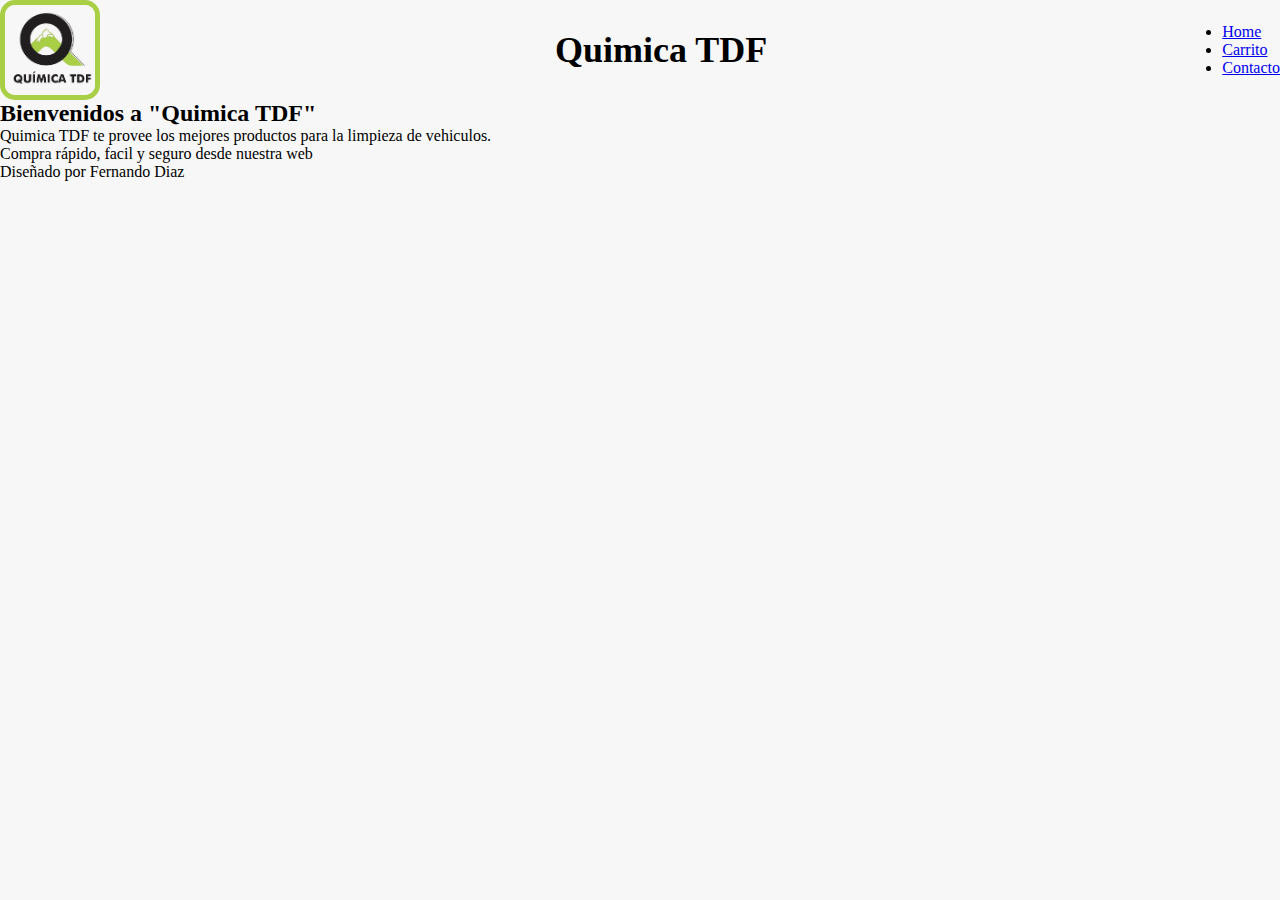
==== index.html @ bb647eb2 "Comienzo de pagina QTDF" ====
<!DOCTYPE html>
<html lang="en">
<head>
    <meta charset="UTF-8">
    <meta http-equiv="X-UA-Compatible" content="IE=edge">
    <meta name="viewport" content="width=device-width, initial-scale=1.0">
    <title>Quimica TDF</title>
    <link rel="icon" href="Imagenes/QuimicaTdf/Icono.ico">
    <link rel="stylesheet" href="style.css">
</head>
<body>
    <header>
        <div class="logo">
            <img src="Imagenes/QuimicaTdf/Logo.jpeg" alt="Logo">            
        </div>
        <div class="titulo">
            <h1>Quimica TDF</h1>
        </div>
        <nav id="navbar">
            <ul>
                <li><a href="index.html" class="actual">Home</a></li>
                <li><a href="carrito.html">Carrito</a></li>
                <li><a href="contacto.html">Contacto</a></li>
            </ul>
        </nav>
    </header>
    <section>
        <div class="container">
            <h2>Bienvenidos a "Quimica TDF"</h2>
            <p>Quimica TDF te provee los mejores productos para la limpieza de vehiculos.</p>
            <p>Compra rápido, facil y seguro desde nuestra web</p>
        </div>
    </section>
    <footer>
        <p>Diseñado por Fernando Diaz</p>
    </footer>
    <script src="script.js"></script>
</body>
</html>
---- style.css ----
*{
    padding: 0;
    margin: 0;
    box-sizing: border-box;
  
  }
  body{
    display: flex;
    flex-direction: column;
    font-family: 'Times New Roman', Times, serif;
    background-color: #f7f7f7;
  }
  header{
    display: flex;
    justify-content: space-between;
    align-items: center;
    height: 10%;
    background-color: #f7f7f7;
  }
  .logo{
    width: 100px;
    height: 100px;
  }
  div img{
    width: 100%;
    height: 100%;
    border-radius: 15%;
    border: solid 5px #a9cf46;
  }
  nav{
    display: flex;
  }
  h1 {
    font-size: 36px;
    text-align: center;
  }
  section{
    height: 80%;
  }
  footer{
    height: 10%;
  }
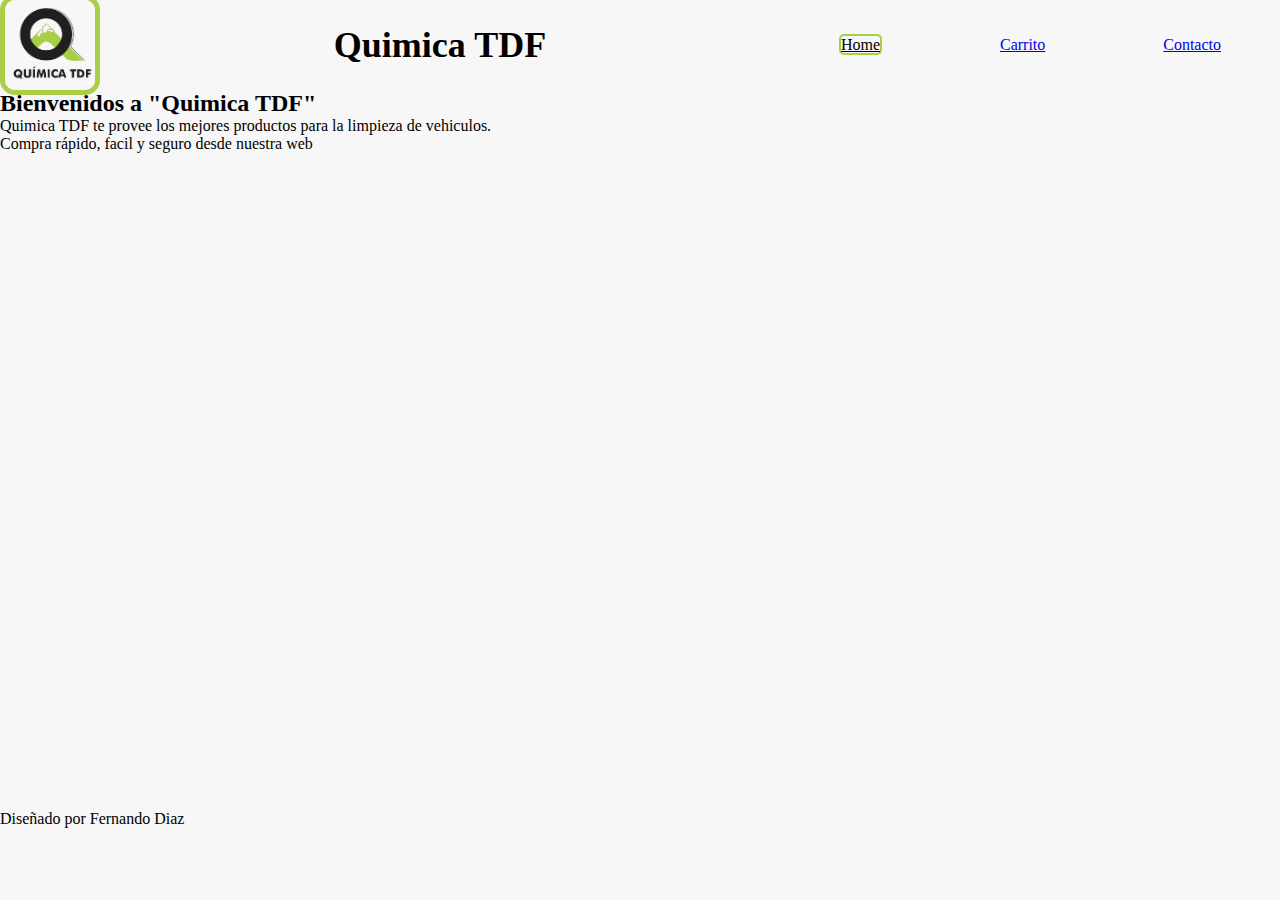
==== commit 901c7a3e: "Se continuo pagina Quimica tdf" ====
--- a/index.html
+++ b/index.html
@@ -16,13 +16,13 @@
         <div class="titulo">
             <h1>Quimica TDF</h1>
         </div>
-        <nav id="navbar">
-            <ul>
-                <li><a href="index.html" class="actual">Home</a></li>
-                <li><a href="carrito.html">Carrito</a></li>
-                <li><a href="contacto.html">Contacto</a></li>
-            </ul>
-        </nav>
+            <nav id="navbar">
+                <ul>
+                    <li><a href="index.html" class="actual">Home</a></li>
+                    <li><a href="carrito.html">Carrito</a></li>
+                    <li><a href="contacto.html">Contacto</a></li>
+                </ul>
+            </nav>
     </header>
     <section>
         <div class="container">
--- a/style.css
+++ b/style.css
@@ -4,7 +4,13 @@
     box-sizing: border-box;
   
   }
+  html{
+    width: 100%;
+    height: 100%;
+  }
   body{
+    min-width: 100%;
+    min-height: 100%;
     display: flex;
     flex-direction: column;
     font-family: 'Times New Roman', Times, serif;
@@ -14,8 +20,20 @@
     display: flex;
     justify-content: space-between;
     align-items: center;
-    height: 10%;
+    height: 10vh;
     background-color: #f7f7f7;
+  }
+  #navbar ul {
+    list-style: none;
+    display: flex;
+    justify-content: space-around;
+    align-items: center;
+    width: 100%;
+  }
+  #navbar ul li a.actual {
+    color: black;
+    border: solid 2px #a9cf46;
+    border-radius: 5px;
   }
   .logo{
     width: 100px;
@@ -27,16 +45,24 @@
     border-radius: 15%;
     border: solid 5px #a9cf46;
   }
+  .titulo{
+    display: flex;
+    justify-content: center;
+    align-items: center;
+    width: 300px;
+    height: 100px;
+  }
   nav{
+    width: 500px;
     display: flex;
+    justify-content: space-between;
   }
   h1 {
     font-size: 36px;
-    text-align: center;
   }
   section{
-    height: 80%;
+    height: 80vh;
   }
   footer{
-    height: 10%;
+    height: 10vh;
   }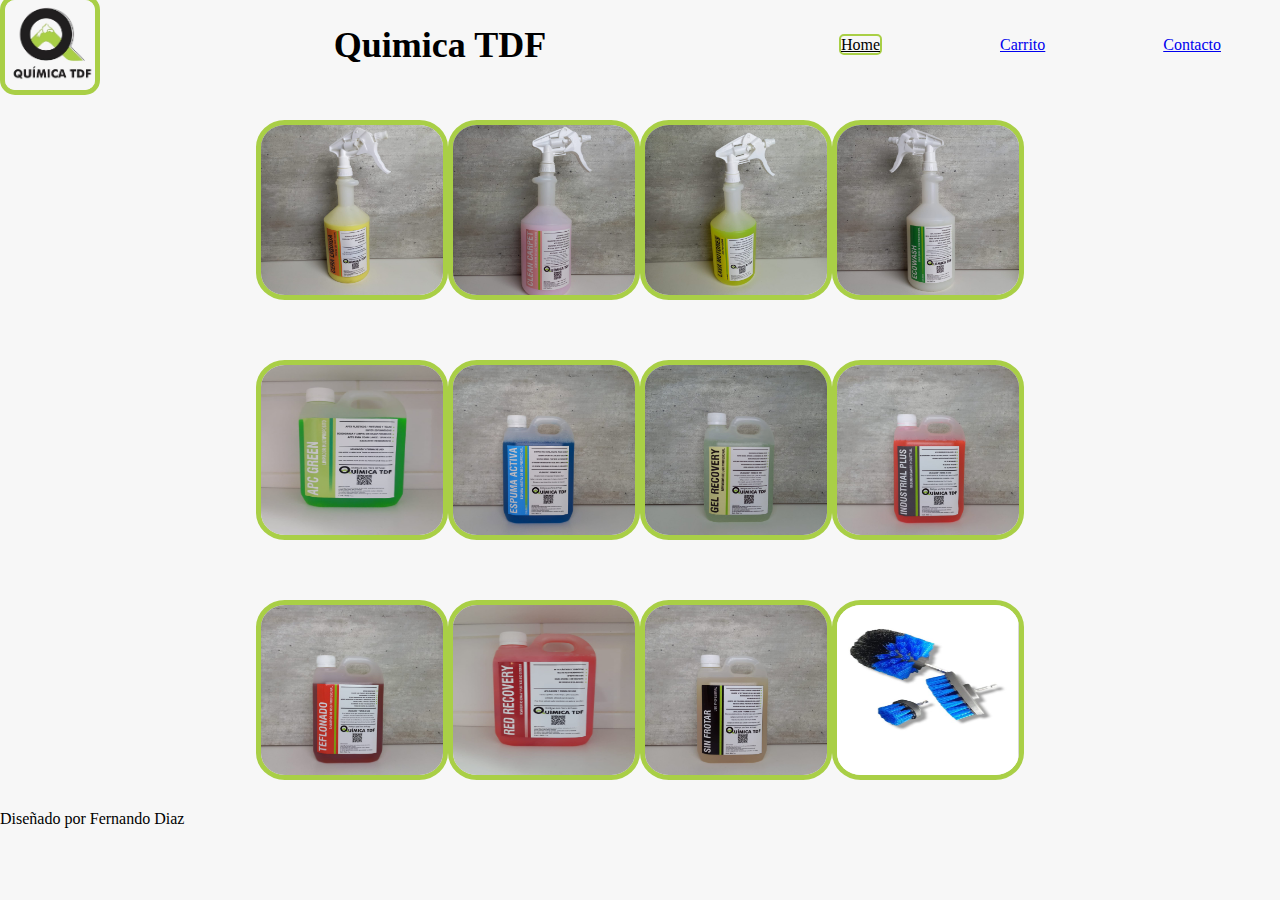
==== commit f0cd5bb8: "se agrego imagenes de productos" ====
--- a/index.html
+++ b/index.html
@@ -26,9 +26,48 @@
     </header>
     <section>
         <div class="container">
-            <h2>Bienvenidos a "Quimica TDF"</h2>
-            <p>Quimica TDF te provee los mejores productos para la limpieza de vehiculos.</p>
-            <p>Compra rápido, facil y seguro desde nuestra web</p>
+            <div class="sec">
+                <div class="articulo">
+                    <img src="Imagenes/QuimicaTdf/Cera liquida difusor 1L.jpeg" alt="" srcset="">
+                </div>
+                <div class="articulo">
+                    <img src="Imagenes/QuimicaTdf/Clena carpet difusor 1L.jpeg" alt="" srcset="">
+                </div>
+                <div class="articulo">
+                    <img src="Imagenes/QuimicaTdf/Lava motores difusor 1L.jpeg" alt="" srcset="">
+                </div>
+                <div class="articulo">
+                    <img src="Imagenes/QuimicaTdf/Eco wash difusor 1L.jpeg" alt="" srcset="">
+                </div>
+            </div>
+            <div class="sec">
+                <div class="articulo">
+                    <img src="Imagenes/QuimicaTdf/Apc Green Bidon 1L.jpeg" alt="" srcset="">
+                </div>
+                <div class="articulo">
+                    <img src="Imagenes/QuimicaTdf/Espuma activa Bidon 1L.jpeg" alt="" srcset="">
+                </div>
+                <div class="articulo">
+                    <img src="Imagenes/QuimicaTdf/Gel recovery Bidon 1L.jpeg" alt="" srcset="">
+                </div>
+                <div class="articulo">
+                    <img src="Imagenes/QuimicaTdf/Industrial plus Bidon 1L.jpeg" alt="" srcset="">
+                </div>
+            </div>
+            <div class="sec">
+                <div class="articulo">
+                    <img src="Imagenes/QuimicaTdf/Teflonado Bidon 1L.jpeg" alt="" srcset="">
+                </div>
+                <div class="articulo">
+                    <img src="Imagenes/QuimicaTdf/Red recovery Bidon 1L.jpeg" alt="" srcset="">
+                </div>
+                <div class="articulo">
+                    <img src="Imagenes/QuimicaTdf/Sin frotar Bidon 1L.jpeg" alt="" srcset="">
+                </div>
+                <div class="articulo">
+                    <img src="Imagenes/QuimicaTdf/Kit cepillos.jpeg" alt="" srcset="">
+                </div>
+            </div>
         </div>
     </section>
     <footer>
--- a/style.css
+++ b/style.css
@@ -39,7 +39,7 @@
     width: 100px;
     height: 100px;
   }
-  div img{
+  .logo img{
     width: 100%;
     height: 100%;
     border-radius: 15%;
@@ -60,8 +60,36 @@
   h1 {
     font-size: 36px;
   }
-  section{
+  /* SECTION */
+  section {
     height: 80vh;
+  }
+  .container{
+    display: flex;
+    flex-direction: column;
+    justify-content: center;
+    height: 100%;
+    width: 100%;
+    margin: auto;
+  }
+  .sec{
+    display: flex;
+    flex-direction: row;
+    justify-content: space-between;
+    height: 25%;
+    width: 60%;
+    margin: auto;
+  }
+  .articulo{
+    height: 100%;
+    width: 100%;
+    margin: auto;
+  }
+  .articulo img{
+    width: 100%;
+    height: 100%;
+    border-radius: 15%;
+    border: solid 5px #a9cf46;
   }
   footer{
     height: 10vh;
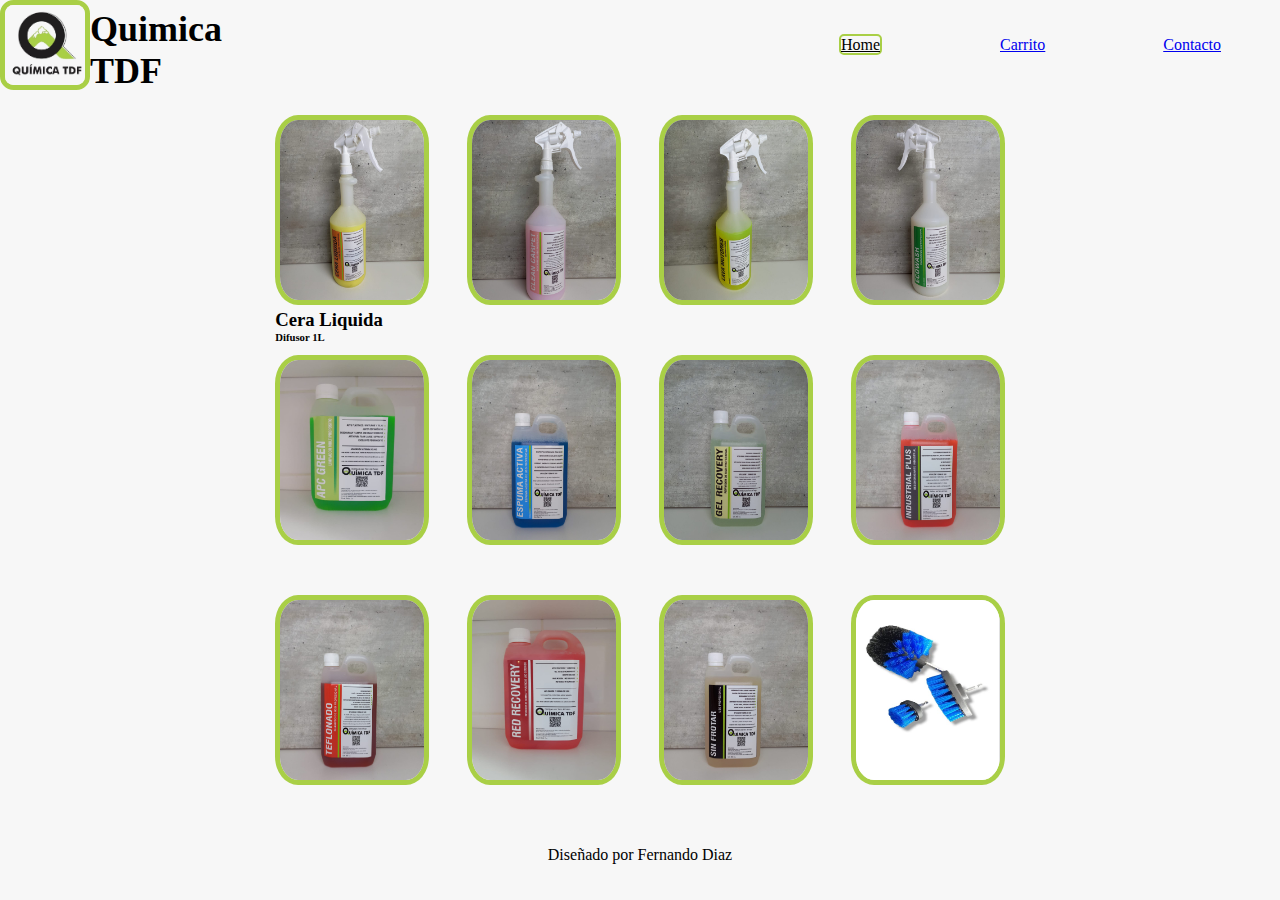
==== commit 1057bda0: "sin cambios" ====
--- a/index.html
+++ b/index.html
@@ -11,10 +11,10 @@
 <body>
     <header>
         <div class="logo">
-            <img src="Imagenes/QuimicaTdf/Logo.jpeg" alt="Logo">            
-        </div>
-        <div class="titulo">
-            <h1>Quimica TDF</h1>
+            <img src="Imagenes/QuimicaTdf/Logo.jpeg" alt="Logo"> 
+            <div class="titulo">
+                <h1>Quimica TDF</h1>
+            </div>           
         </div>
             <nav id="navbar">
                 <ul>
@@ -28,7 +28,11 @@
         <div class="container">
             <div class="sec">
                 <div class="articulo">
-                    <img src="Imagenes/QuimicaTdf/Cera liquida difusor 1L.jpeg" alt="" srcset="">
+                    <img src="Imagenes/QuimicaTdf/Cera liquida difusor 1L.jpeg" alt="cera liquida" srcset="">
+                    <div class="hover">
+                        <h3 class= "nombre"> Cera Liquida</h3>
+                        <h6 class= "capacidad"> Difusor 1L</h6>
+                    </div>
                 </div>
                 <div class="articulo">
                     <img src="Imagenes/QuimicaTdf/Clena carpet difusor 1L.jpeg" alt="" srcset="">
--- a/style.css
+++ b/style.css
@@ -19,7 +19,7 @@
   header{
     display: flex;
     justify-content: space-between;
-    align-items: center;
+
     height: 10vh;
     background-color: #f7f7f7;
   }
@@ -36,8 +36,11 @@
     border-radius: 5px;
   }
   .logo{
+    display: flex;
+    flex-direction: row ;
     width: 100px;
-    height: 100px;
+    height: 100%;
+    
   }
   .logo img{
     width: 100%;
@@ -75,16 +78,19 @@
   .sec{
     display: flex;
     flex-direction: row;
-    justify-content: space-between;
-    height: 25%;
+    justify-content: space-around;
+    height: 33%;
     width: 60%;
     margin: auto;
   }
   .articulo{
-    height: 100%;
-    width: 100%;
+    height: 80%;
+    width: 20%;
     margin: auto;
+    position: relative;
+    
   }
+
   .articulo img{
     width: 100%;
     height: 100%;
@@ -93,4 +99,8 @@
   }
   footer{
     height: 10vh;
+    margin:auto;
+    display: flex;
+    justify-content: center;
+    align-items: center;
   }